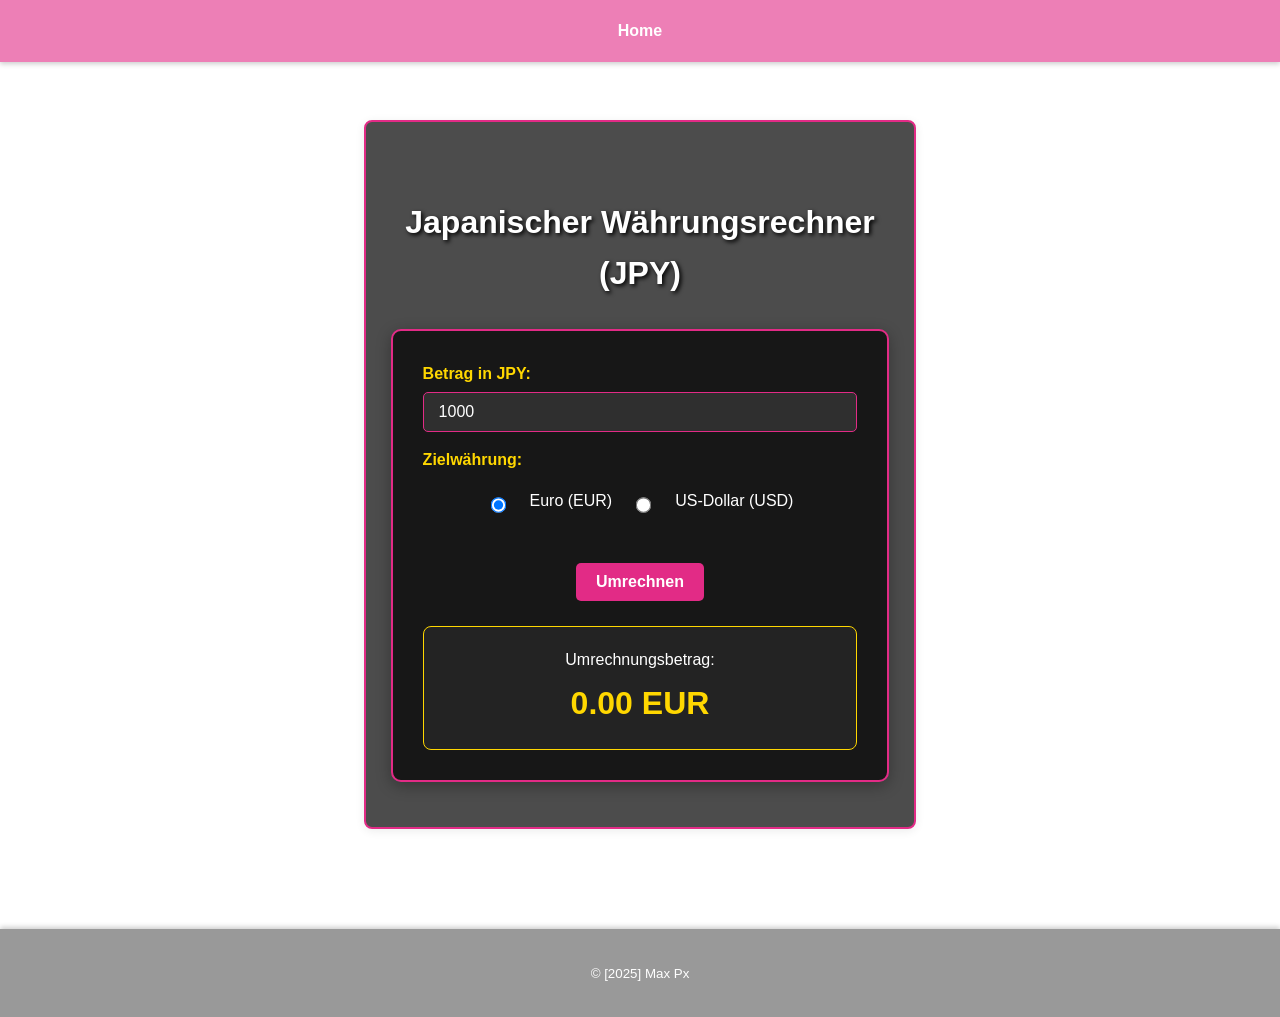
==== currency-converter.html @ 67a1a486 "Added a comment" ====
<!DOCTYPE html>
<html lang="de">
<head>
    <meta charset="UTF-8">
    <meta name="viewport" content="width=device-width, initial-scale=1.0">
    <title>Japanischer Währungsrechner</title>
    <link rel="stylesheet" href="currency-styles.css">
    <link href="https://fonts.googleapis.com/css2?family=Noto+Sans+JP:wght@400;700&display=swap" rel="stylesheet">
</head>
<body>

    <nav class="main-nav">
        <a href="index.html">Home</a>
    </nav>

    <main>
        <section id="currencyConverterSection" class="converter-section">
            <h2>Japanischer Währungsrechner (JPY)</h2>
            <div class="converter-card">
                <div class="form-group">
                    <label for="jpyAmount">Betrag in JPY:</label>
                    <input type="number" id="jpyAmount" class="form-input" min="0" value="1000" placeholder="Betrag in JPY eingeben">
                </div>

                <div class="form-group">
                    <label>Zielwährung:</label>
                    <div class="radio-group">
                        <input type="radio" id="currencyEUR" name="targetCurrency" value="EUR" checked>
                        <label for="currencyEUR">Euro (EUR)</label>

                        <input type="radio" id="currencyUSD" name="targetCurrency" value="USD">
                        <label for="currencyUSD">US-Dollar (USD)</label>
                    </div>
                </div>

                <button id="convertButton" class="submit-button">Umrechnen</button>

                <div class="result-box">
                    <p>Umrechnungsbetrag:</p>
                    <p id="convertedAmount" class="result-text">0.00 EUR</p>
                    <p id="exchangeRateInfo" class="info-text"></p>
                    <p id="converterError" class="error-message"></p>
                </div>
            </div>
        </section>
    </main>

    <footer>
        <p><small>&copy; [2025] Max Px</small></p>
    </footer>

    <script>"currency-converter.js"</script>
</body>
</html>
---- currency-styles.css ----
/* --- Basis-Stile (für größere Bildschirme / Desktop-Ansicht) --- */
body {
    font-family: 'Segoe UI', Tahoma, Geneva, Verdana, sans-serif;
    line-height: 1.6;
    margin: 0;
    padding-top: 60px;
    color: #ffffff;
    box-sizing: border-box;
    min-height: 100vh; /* Mindesthöhe des Viewports */
    display: flex; /* NEU: Für Flexbox-Layout, um Footer unten zu halten */
    flex-direction: column; /* NEU: Inhalte vertikal anordnen */
}

/* Hintergrundbild auf dem HTML-Element, damit es den ganzen Viewport ausfüllt */
html {
    background-image: url("https://bit.ly/43Kdzup"); /* Tokyo Tower Bild von Unsplash */
    background-attachment: fixed;
    background-position: center;
    background-repeat: no-repeat;
    background-size: cover;
    min-height: 100%; /* Stellt sicher, dass das HTML-Element den gesamten Viewport einnimmt */
}

/* Allgemeine Link-Stile für den Inhalt */
a {
    color: #e22b86; /* Rosa Farbe für Links im Inhalt */
    text-decoration: none;
    transition: color 0.3s ease;
}

a:hover {
    text-decoration: underline;
}

/* Hauptinhaltsbereich */
main {
    max-width: 1200px; /* Maximale Breite für den Hauptinhalt */
    margin: 20px auto; /* Horizontal zentriert */
    padding: 0 20px; /* Innenabstand an den Seiten */
    flex-grow: 1; /* NEU: Lässt den main-Bereich wachsen und drückt den Footer nach unten */
    display: flex; /* NEU: Für bessere Zentrierung der Sektionen auf der Seite */
    flex-direction: column; /* NEU: Sektionen untereinander anordnen */
    align-items: center; /* NEU: Zentriert Sektionen horizontal */
}

/* Überschriften-Stile */
h1,
h2 {
    color: #ffffff;
    text-align: center;
    text-shadow: 2px 2px 4px #000000;
    margin-bottom: 30px; /* Abstand unter Überschriften */
}

h1 {
    font-size: 3em;
    margin-top: 40px; /* Abstand nach der Navigationsleiste */
}

h2 {
    font-size: 2em;
    margin-top: 50px; /* Abstand zwischen den Sektionen */
}

/* Footer */
footer {
    color: white;
    text-align: center;
    padding: 15px 0;
    margin-top: 40px;
    width: 100%;
    background-color: rgba(0, 0, 0, 0.4);
    box-shadow: 0 -2px 5px rgba(0,0,0,0.2);
    box-sizing: border-box;
}

/* --- Navigationsleiste --- */
.main-nav {
    display: flex;
    justify-content: space-around;
    background-color: rgba(226, 43, 134, 0.6); /* Etwas weniger transparent für bessere Sichtbarkeit (angepasst von Ihnen) */
    padding: 10px;
    position: fixed;
    top: 0;
    left: 0;
    width: 100%;
    z-index: 1000;
    box-shadow: 0 2px 5px rgba(0,0,0,0.2);
    flex-wrap: wrap;
    box-sizing: border-box;
}

.main-nav a {
    color: white;
    text-decoration: none;
    padding: 8px 15px;
    font-weight: bold;
    transition: background-color 0.3s ease;
    border-radius: 5px;
    white-space: nowrap;
    flex-grow: 1; /* Lässt Links wachsen (Desktop) */
    text-align: center;
}

.main-nav a:hover {
    background-color: rgba(255, 255, 255, 0.2);
}

/* --- Stile für allgemeine Inhaltssektionen --- */
/* Dies wird auch für den Währungsrechner auf seiner eigenen Seite verwendet */
section[id$="Section"] {
    background-color: rgba(0, 0, 0, 0.7);
    padding: 25px;
    border-radius: 8px;
    box-shadow: 0 2px 10px rgba(0, 0, 0, 0.08);
    border: 2px solid #e22b86;
    margin-top: 40px; /* Einheitlicher Abstand oben */
    margin-bottom: 40px;
    text-align: center;
    max-width: 800px; /* Maximale Breite für die Sektionen */
    width: 90%; /* Responsiver, passt sich an */
    box-sizing: border-box;
}

/* Formular- und Card-Stile (auch für Währungsrechner) */
#addDestinationForm, #reisezieleListe, #japaneseProverbsList, #restaurantReviewForm, #localStorageSection .form-group, .converter-card {
    max-width: 500px;
    margin: 0 auto 20px auto;
    padding: 15px;
    border: 2px solid #e22b86;
    border-radius: 10px;
    box-sizing: border-box;
    background-color: rgba(0, 0, 0, 0.7);
    box-shadow: 0 4px 15px rgba(0, 0, 0, 0.3);
}

.form-group {
    margin-bottom: 15px;
    text-align: left;
    display: flex;
    flex-direction: column;
}

.form-group label {
    margin-bottom: 5px;
    font-weight: bold;
    color: #ffd700;
}

.form-input {
    padding: 10px 15px;
    border: 1px solid #e22b86;
    border-radius: 5px;
    background-color: rgba(255, 255, 255, 0.1);
    color: white;
    font-size: 1em;
    width: 100%;
    box-sizing: border-box;
}

.form-input::placeholder {
    color: rgba(255, 255, 255, 0.7);
}

.form-input:focus {
    outline: none;
    border-color: #ffd700;
    box-shadow: 0 0 8px rgba(255, 215, 0, 0.5);
}

/* Buttons (auch für Währungsrechner) */
.submit-button, #addDestinationButton, #nextProverbButton, #convertButton {
    padding: 10px 20px;
    background-color: #e22b86;
    color: white;
    border: none;
    border-radius: 5px;
    cursor: pointer;
    font-size: 1em;
    font-weight: bold;
    transition: background-color 0.3s ease, transform 0.2s ease;
    width: auto;
    margin-top: 10px;
}

.submit-button:hover, #addDestinationButton:hover, #nextProverbButton:hover, #convertButton:hover {
    background-color: #ffd700;
    color: #000;
    transform: translateY(-2px);
}

/* Währungsrechner spezifische Stile */
.converter-section {
    /* Nutzt section[id$="Section"] */
}

.converter-card {
    /* Nutzt das Styling von #addDestinationForm etc. */
    text-align: center;
    padding: 30px;
}

.radio-group {
    display: flex;
    justify-content: center;
    gap: 20px;
    margin-top: 10px;
    margin-bottom: 20px;
    flex-wrap: wrap;
}

.radio-group input[type="radio"] {
    margin-right: 5px;
    transform: scale(1.2);
    cursor: pointer;
}

.radio-group label {
    color: #ffffff;
    font-weight: normal;
    cursor: pointer;
}

.result-box {
    background-color: rgba(255, 255, 255, 0.05);
    border: 1px solid #ffd700;
    border-radius: 8px;
    padding: 15px;
    margin-top: 25px;
}

.result-box p {
    margin: 5px 0;
}

.result-text {
    font-size: 2em;
    font-weight: bold;
    color: #ffd700;
}

.info-text {
    font-size: 0.9em;
    color: #ccc;
}

.error-message {
    color: #ff4d4d;
    font-weight: bold;
    margin-top: 15px;
    text-align: center;
}

/* --- Media Queries für Responsivität --- */

@media (max-width: 1024px) {
    main { max-width: 900px; padding: 0 15px; }
    h1 { font-size: 2.8em; }
    h2 { font-size: 1.8em; }
    /* Keine Änderung für converter-section hier, da es die allgemeinen section Stile nutzt */
}

@media (max-width: 768px) {
    body { padding-top: 60px; }
    .main-nav { flex-direction: column; padding: 5px 0; align-items: center; }
    .main-nav a { padding: 10px 0; border-bottom: 1px solid rgba(255, 255, 255, 0.1); flex-grow: 0; width: 80%; max-width: 250px; margin: 5px auto; }
    .main-nav a:last-child { border-bottom: none; }
    h1 { font-size: 2.2em; margin-top: 10px; }
    h2 { font-size: 1.6em; }
    main { padding: 0 10px; }

    /* Währungsrechner Anpassungen für kleinere Bildschirme */
    .converter-card { padding: 20px; }
    .radio-group { flex-direction: column; } /* Radio-Buttons untereinander */
    .radio-group label { text-align: center; margin-bottom: 5px; }
    .result-text { font-size: 1.8em; }
}

@media (max-width: 480px) {
    body { padding-top: 80px; }
    .main-nav a { padding: 8px 5px; font-size: 0.9em; width: 90%; max-width: 200px; }
    h1 { font-size: 1.8em; }
    h2 { font-size: 1.3em; }
    footer { padding: 10px 0; font-size: 0.8em; }
    .result-text { font-size: 1.5em; }
}
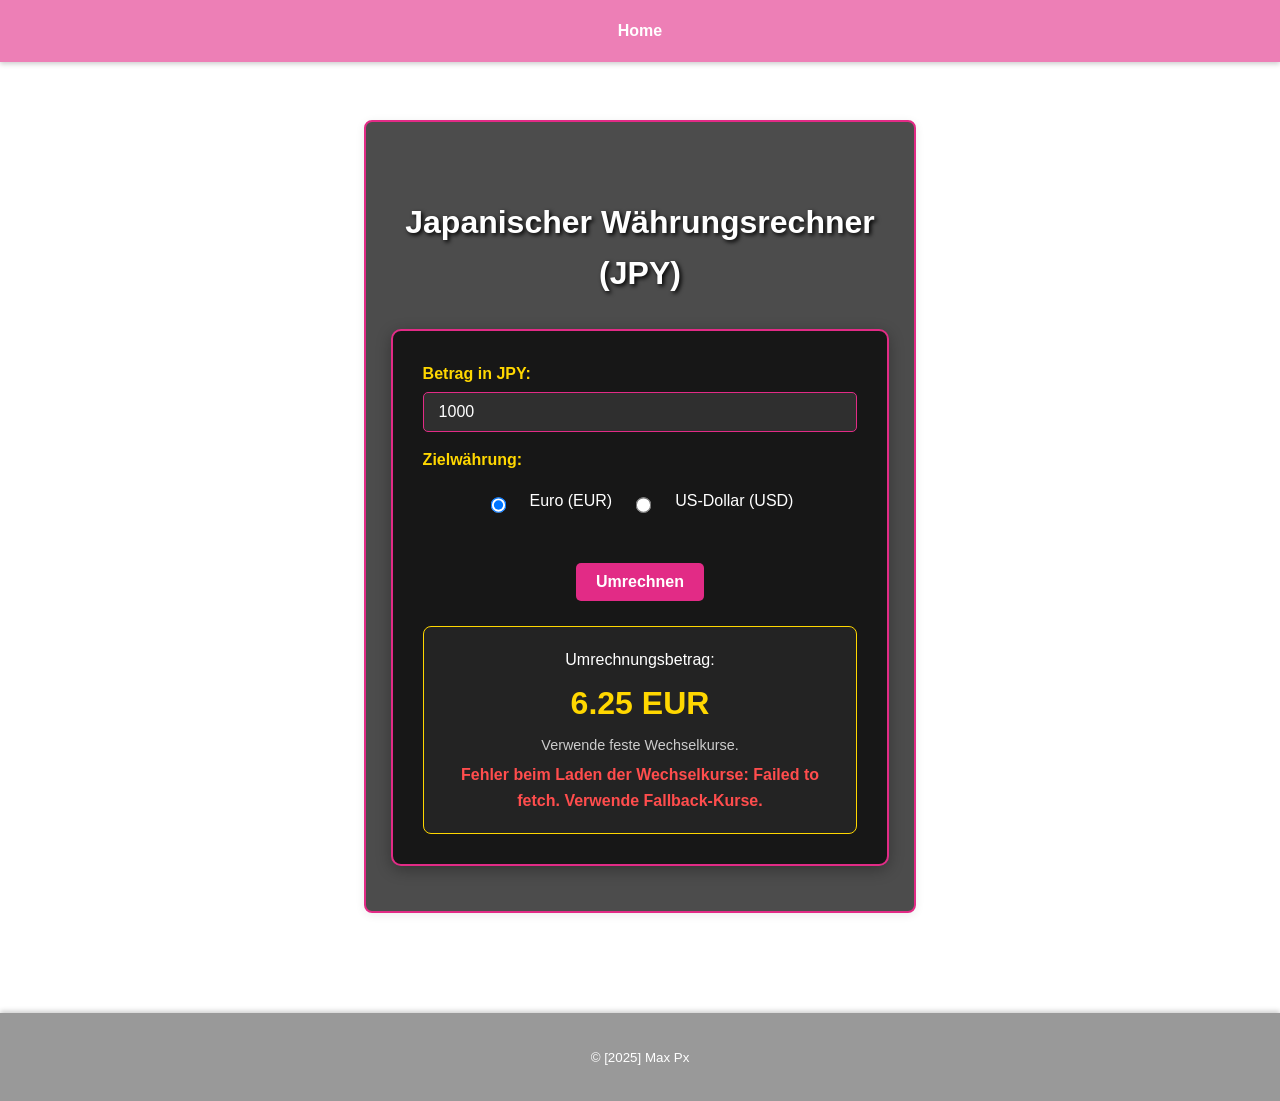
==== commit c6f92c6f: "feat: add mobile-responsive hamburger navigation menu and implement quiz module while cleaning up pr" ====
--- a/currency-converter.html
+++ b/currency-converter.html
@@ -49,6 +49,6 @@
         <p><small>&copy; [2025] Max Px</small></p>
     </footer>
 
-    <script>"currency-converter.js"</script>
+    <script src="currency-converter.js"></script>
 </body>
 </html>
--- a/currency-styles.css
+++ b/currency-styles.css
@@ -189,10 +189,7 @@
     transform: translateY(-2px);
 }
 
-/* Währungsrechner spezifische Stile */
-.converter-section {
-    /* Nutzt section[id$="Section"] */
-}
+
 
 .converter-card {
     /* Nutzt das Styling von #addDestinationForm etc. */
@@ -257,7 +254,7 @@
     main { max-width: 900px; padding: 0 15px; }
     h1 { font-size: 2.8em; }
     h2 { font-size: 1.8em; }
-    /* Keine Änderung für converter-section hier, da es die allgemeinen section Stile nutzt */
+    
 }
 
 @media (max-width: 768px) {
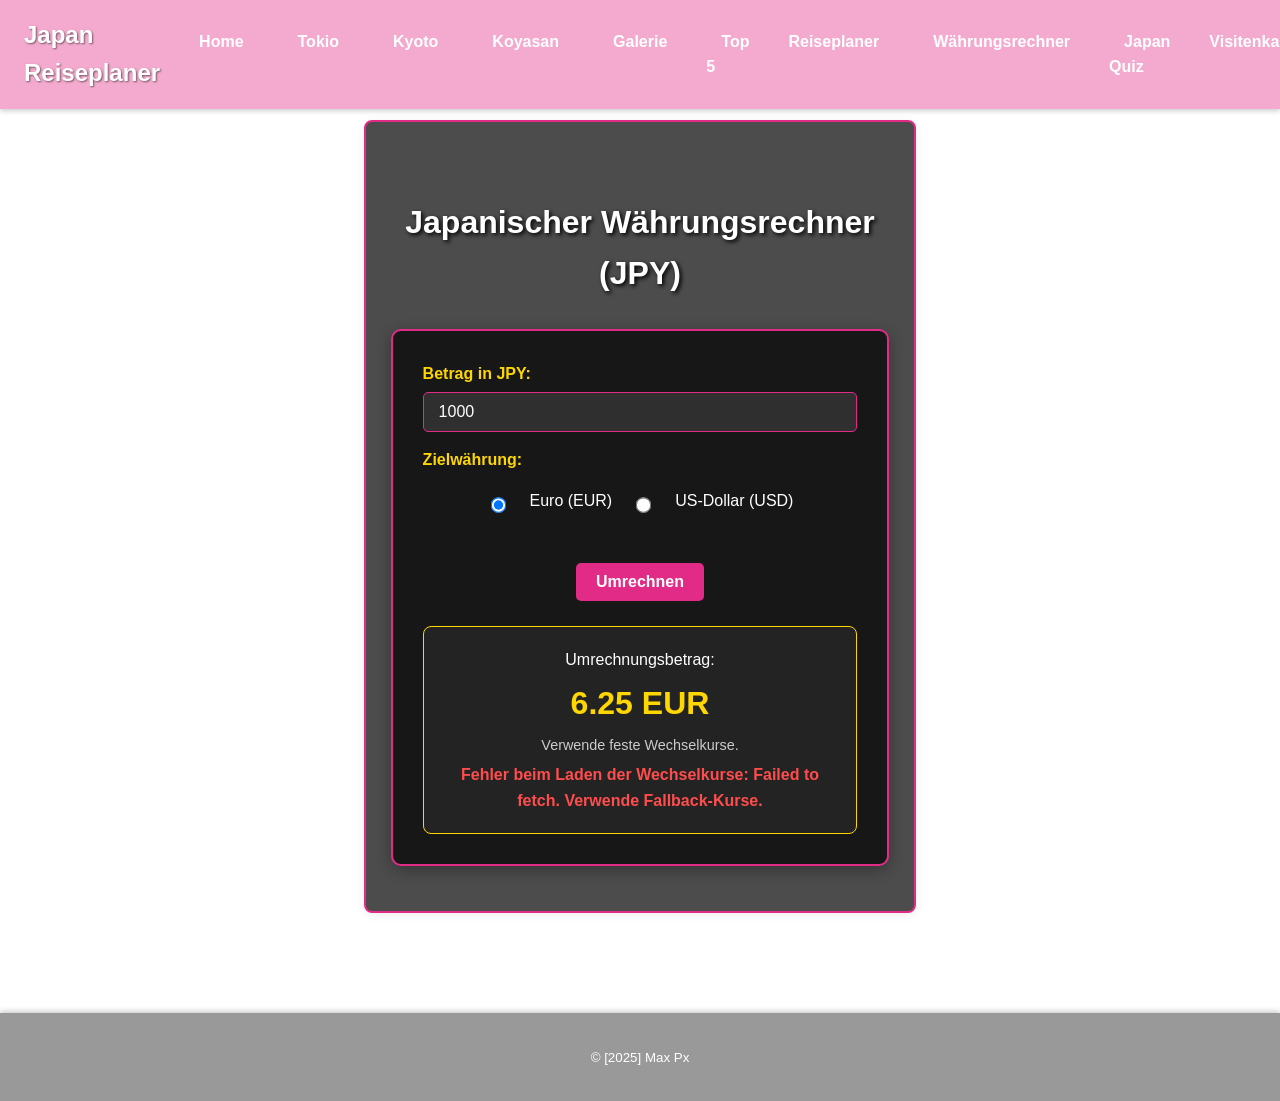
==== commit 553566c1: "refactor: reorganize project structure, add new quiz and district modules, and consolidate styleshee" ====
--- a/currency-converter.html
+++ b/currency-converter.html
@@ -1,5 +1,6 @@
 <!DOCTYPE html>
 <html lang="de">
+
 <head>
     <meta charset="UTF-8">
     <meta name="viewport" content="width=device-width, initial-scale=1.0">
@@ -7,10 +8,50 @@
     <link rel="stylesheet" href="currency-styles.css">
     <link href="https://fonts.googleapis.com/css2?family=Noto+Sans+JP:wght@400;700&display=swap" rel="stylesheet">
 </head>
+
 <body>
 
-    <nav class="main-nav">
-        <a href="index.html">Home</a>
+    <nav class="navbar">
+        <a href="./index.html" class="nav-branding">Japan Reiseplaner</a>
+
+        <button class="hamburger" aria-label="Menü öffnen">
+            <span class="bar"></span>
+            <span class="bar"></span>
+            <span class="bar"></span>
+        </button>
+
+        <ul class="nav-menu">
+            <li class="nav-item">
+                <a href="./index.html" class="nav-link">Home</a>
+            </li>
+            <li class="nav-item">
+                <a href="./index.html#tokyo" class="nav-link">Tokio</a>
+            </li>
+            <li class="nav-item">
+                <a href="./index.html#kyoto" class="nav-link">Kyoto</a>
+            </li>
+            <li class="nav-item">
+                <a href="./index.html#koyasan" class="nav-link">Koyasan</a>
+            </li>
+            <li class="nav-item">
+                <a href="./gallery.html" class="nav-link">Galerie</a>
+            </li>
+            <li class="nav-item">
+                <a href="./Tokyo-Districts/tokyo-districts.html" class="nav-link">Top 5</a>
+            </li>
+            <li class="nav-item">
+                <a href="./Japan Reiseplaner.html" class="nav-link">Reiseplaner</a>
+            </li>
+            <li class="nav-item">
+                <a href="./currency-converter.html" class="nav-link">Währungsrechner</a>
+            </li>
+            <li class="nav-item">
+                <a href="./quiz/quiz.html" class="nav-link">Japan Quiz</a>
+            </li>
+            <li class="nav-item">
+                <a href="./visitenkarte.html" class="nav-link">Visitenkarte</a>
+            </li>
+        </ul>
     </nav>
 
     <main>
@@ -19,7 +60,8 @@
             <div class="converter-card">
                 <div class="form-group">
                     <label for="jpyAmount">Betrag in JPY:</label>
-                    <input type="number" id="jpyAmount" class="form-input" min="0" value="1000" placeholder="Betrag in JPY eingeben">
+                    <input type="number" id="jpyAmount" class="form-input" min="0" value="1000"
+                        placeholder="Betrag in JPY eingeben">
                 </div>
 
                 <div class="form-group">
@@ -51,4 +93,5 @@
 
     <script src="currency-converter.js"></script>
 </body>
+
 </html>
--- a/currency-styles.css
+++ b/currency-styles.css
@@ -6,24 +6,100 @@
     padding-top: 60px;
     color: #ffffff;
     box-sizing: border-box;
-    min-height: 100vh; /* Mindesthöhe des Viewports */
-    display: flex; /* NEU: Für Flexbox-Layout, um Footer unten zu halten */
-    flex-direction: column; /* NEU: Inhalte vertikal anordnen */
+    min-height: 100vh;
+    /* Mindesthöhe des Viewports */
+    display: flex;
+    /* NEU: Für Flexbox-Layout, um Footer unten zu halten */
+    flex-direction: column;
+    /* NEU: Inhalte vertikal anordnen */
+}
+
+/* --- Navigation Styling (komplett überarbeitet für aufklappbares Menü) --- */
+.navbar {
+    display: flex;
+    justify-content: space-between;
+    align-items: center;
+    background-color: rgba(226, 43, 134, 0.4);
+    padding: 1rem 1.5rem;
+    position: fixed;
+    top: 0;
+    left: 0;
+    width: 100%;
+    z-index: 1000;
+    box-shadow: 0 2px 5px rgba(0, 0, 0, 0.2);
+    box-sizing: border-box;
+}
+
+.nav-branding {
+    font-size: 1.5rem;
+    color: white;
+    text-decoration: none;
+    font-weight: bold;
+    text-shadow: 1px 1px 2px rgba(0, 0, 0, 0.5);
+}
+
+.nav-menu {
+    display: flex;
+    /* Links nebeneinander auf Desktop */
+    list-style: none;
+    margin: 0;
+    padding: 0;
+}
+
+.nav-item {
+    margin-left: 1.5rem;
+}
+
+.nav-link {
+    color: white;
+    text-decoration: none;
+    padding: 8px 15px;
+    font-weight: bold;
+    transition: background-color 0.3s ease;
+    border-radius: 5px;
+}
+
+.nav-link:hover {
+    background-color: rgba(255, 255, 255, 0.2);
+}
+
+/* Hamburger-Menü Styling (Standardmäßig versteckt auf Desktop) */
+.hamburger {
+    display: none;
+    /* Auf dem Desktop ausblenden */
+    cursor: pointer;
+    background: none;
+    border: none;
+    padding: 0;
+    z-index: 1001;
+    /* Sorgt dafür, dass der Button über dem Menü liegt */
+}
+
+.bar {
+    display: block;
+    width: 25px;
+    height: 3px;
+    margin: 5px auto;
+    background-color: white;
+    transition: all 0.3s ease-in-out;
 }
 
 /* Hintergrundbild auf dem HTML-Element, damit es den ganzen Viewport ausfüllt */
 html {
-    background-image: url("https://bit.ly/43Kdzup"); /* Tokyo Tower Bild von Unsplash */
+    background-image: url("https://bit.ly/43Kdzup");
+    /* Tokyo Tower Bild von Unsplash */
     background-attachment: fixed;
     background-position: center;
     background-repeat: no-repeat;
     background-size: cover;
-    min-height: 100%; /* Stellt sicher, dass das HTML-Element den gesamten Viewport einnimmt */
+    min-height: 100%;
+    /* Stellt sicher, dass das HTML-Element den gesamten Viewport einnimmt */
 }
 
 /* Allgemeine Link-Stile für den Inhalt */
 a {
-    color: #e22b86; /* Rosa Farbe für Links im Inhalt */
+    color: #e22b86;
+    /* Rosa Farbe für Links im Inhalt */
     text-decoration: none;
     transition: color 0.3s ease;
 }
@@ -34,13 +110,20 @@
 
 /* Hauptinhaltsbereich */
 main {
-    max-width: 1200px; /* Maximale Breite für den Hauptinhalt */
-    margin: 20px auto; /* Horizontal zentriert */
-    padding: 0 20px; /* Innenabstand an den Seiten */
-    flex-grow: 1; /* NEU: Lässt den main-Bereich wachsen und drückt den Footer nach unten */
-    display: flex; /* NEU: Für bessere Zentrierung der Sektionen auf der Seite */
-    flex-direction: column; /* NEU: Sektionen untereinander anordnen */
-    align-items: center; /* NEU: Zentriert Sektionen horizontal */
+    max-width: 1200px;
+    /* Maximale Breite für den Hauptinhalt */
+    margin: 20px auto;
+    /* Horizontal zentriert */
+    padding: 0 20px;
+    /* Innenabstand an den Seiten */
+    flex-grow: 1;
+    /* NEU: Lässt den main-Bereich wachsen und drückt den Footer nach unten */
+    display: flex;
+    /* NEU: Für bessere Zentrierung der Sektionen auf der Seite */
+    flex-direction: column;
+    /* NEU: Sektionen untereinander anordnen */
+    align-items: center;
+    /* NEU: Zentriert Sektionen horizontal */
 }
 
 /* Überschriften-Stile */
@@ -49,17 +132,20 @@
     color: #ffffff;
     text-align: center;
     text-shadow: 2px 2px 4px #000000;
-    margin-bottom: 30px; /* Abstand unter Überschriften */
+    margin-bottom: 30px;
+    /* Abstand unter Überschriften */
 }
 
 h1 {
     font-size: 3em;
-    margin-top: 40px; /* Abstand nach der Navigationsleiste */
+    margin-top: 40px;
+    /* Abstand nach der Navigationsleiste */
 }
 
 h2 {
     font-size: 2em;
-    margin-top: 50px; /* Abstand zwischen den Sektionen */
+    margin-top: 50px;
+    /* Abstand zwischen den Sektionen */
 }
 
 /* Footer */
@@ -70,7 +156,7 @@
     margin-top: 40px;
     width: 100%;
     background-color: rgba(0, 0, 0, 0.4);
-    box-shadow: 0 -2px 5px rgba(0,0,0,0.2);
+    box-shadow: 0 -2px 5px rgba(0, 0, 0, 0.2);
     box-sizing: border-box;
 }
 
@@ -78,14 +164,15 @@
 .main-nav {
     display: flex;
     justify-content: space-around;
-    background-color: rgba(226, 43, 134, 0.6); /* Etwas weniger transparent für bessere Sichtbarkeit (angepasst von Ihnen) */
+    background-color: rgba(226, 43, 134, 0.6);
+    /* Etwas weniger transparent für bessere Sichtbarkeit (angepasst von Ihnen) */
     padding: 10px;
     position: fixed;
     top: 0;
     left: 0;
     width: 100%;
     z-index: 1000;
-    box-shadow: 0 2px 5px rgba(0,0,0,0.2);
+    box-shadow: 0 2px 5px rgba(0, 0, 0, 0.2);
     flex-wrap: wrap;
     box-sizing: border-box;
 }
@@ -98,7 +185,8 @@
     transition: background-color 0.3s ease;
     border-radius: 5px;
     white-space: nowrap;
-    flex-grow: 1; /* Lässt Links wachsen (Desktop) */
+    flex-grow: 1;
+    /* Lässt Links wachsen (Desktop) */
     text-align: center;
 }
 
@@ -114,16 +202,24 @@
     border-radius: 8px;
     box-shadow: 0 2px 10px rgba(0, 0, 0, 0.08);
     border: 2px solid #e22b86;
-    margin-top: 40px; /* Einheitlicher Abstand oben */
+    margin-top: 40px;
+    /* Einheitlicher Abstand oben */
     margin-bottom: 40px;
     text-align: center;
-    max-width: 800px; /* Maximale Breite für die Sektionen */
-    width: 90%; /* Responsiver, passt sich an */
+    max-width: 800px;
+    /* Maximale Breite für die Sektionen */
+    width: 90%;
+    /* Responsiver, passt sich an */
     box-sizing: border-box;
 }
 
 /* Formular- und Card-Stile (auch für Währungsrechner) */
-#addDestinationForm, #reisezieleListe, #japaneseProverbsList, #restaurantReviewForm, #localStorageSection .form-group, .converter-card {
+#addDestinationForm,
+#reisezieleListe,
+#japaneseProverbsList,
+#restaurantReviewForm,
+#localStorageSection .form-group,
+.converter-card {
     max-width: 500px;
     margin: 0 auto 20px auto;
     padding: 15px;
@@ -169,7 +265,10 @@
 }
 
 /* Buttons (auch für Währungsrechner) */
-.submit-button, #addDestinationButton, #nextProverbButton, #convertButton {
+.submit-button,
+#addDestinationButton,
+#nextProverbButton,
+#convertButton {
     padding: 10px 20px;
     background-color: #e22b86;
     color: white;
@@ -183,7 +282,10 @@
     margin-top: 10px;
 }
 
-.submit-button:hover, #addDestinationButton:hover, #nextProverbButton:hover, #convertButton:hover {
+.submit-button:hover,
+#addDestinationButton:hover,
+#nextProverbButton:hover,
+#convertButton:hover {
     background-color: #ffd700;
     color: #000;
     transform: translateY(-2px);
@@ -250,34 +352,58 @@
 
 /* --- Media Queries für Responsivität --- */
 
-@media (max-width: 1024px) {
-    main { max-width: 900px; padding: 0 15px; }
-    h1 { font-size: 2.8em; }
-    h2 { font-size: 1.8em; }
-    
-}
-
-@media (max-width: 768px) {
-    body { padding-top: 60px; }
-    .main-nav { flex-direction: column; padding: 5px 0; align-items: center; }
-    .main-nav a { padding: 10px 0; border-bottom: 1px solid rgba(255, 255, 255, 0.1); flex-grow: 0; width: 80%; max-width: 250px; margin: 5px auto; }
-    .main-nav a:last-child { border-bottom: none; }
-    h1 { font-size: 2.2em; margin-top: 10px; }
-    h2 { font-size: 1.6em; }
-    main { padding: 0 10px; }
-
-    /* Währungsrechner Anpassungen für kleinere Bildschirme */
-    .converter-card { padding: 20px; }
-    .radio-group { flex-direction: column; } /* Radio-Buttons untereinander */
-    .radio-group label { text-align: center; margin-bottom: 5px; }
-    .result-text { font-size: 1.8em; }
-}
-
-@media (max-width: 480px) {
-    body { padding-top: 80px; }
-    .main-nav a { padding: 8px 5px; font-size: 0.9em; width: 90%; max-width: 200px; }
-    h1 { font-size: 1.8em; }
-    h2 { font-size: 1.3em; }
-    footer { padding: 10px 0; font-size: 0.8em; }
-    .result-text { font-size: 1.5em; }
+/* --- Media Queries für Responsivität (aktualisiert) --- */
+
+@media screen and (max-width: 768px) {
+
+    /* Zeigt das Hamburger-Icon an und versteckt die Navigationsliste */
+    .hamburger {
+        display: block;
+    }
+
+    .nav-menu {
+        position: fixed;
+        left: -100%;
+        /* Versteckt das Menü außerhalb des Viewports */
+        top: 70px;
+        /* Anpassung an die Höhe des Headers */
+        flex-direction: column;
+        background-color: rgba(226, 43, 134, 0.75);
+        /* Menü-Hintergrundfarbe */
+        width: 100%;
+        height: 100vh;
+        /* Nimmt die gesamte Höhe des Viewports ein */
+        text-align: center;
+        transition: all 0.5s ease;
+        /* Sanfte Animation beim Aufklappen */
+        padding-top: 0%;
+    }
+
+    .nav-item {
+        margin: 0.9rem 0;
+        /* Vertikaler Abstand zwischen den Links */
+    }
+
+    .nav-link {
+        font-size: 1.5rem;
+        /* Größere Schrift für bessere Bedienbarkeit */
+    }
+
+    /* Diese Klasse wird mit JavaScript hinzugefügt, um das Menü aufzuklappen */
+    .nav-menu.active {
+        left: 0;
+    }
+
+    /* Animation für das Hamburger-Icon, wenn das Menü geöffnet ist */
+    .hamburger.active .bar:nth-child(2) {
+        opacity: 0;
+    }
+
+    .hamburger.active .bar:nth-child(1) {
+        transform: translateY(8px) rotate(45deg);
+    }
+
+    .hamburger.active .bar:nth-child(3) {
+        transform: translateY(-8px) rotate(-45deg);
+    }
 }
